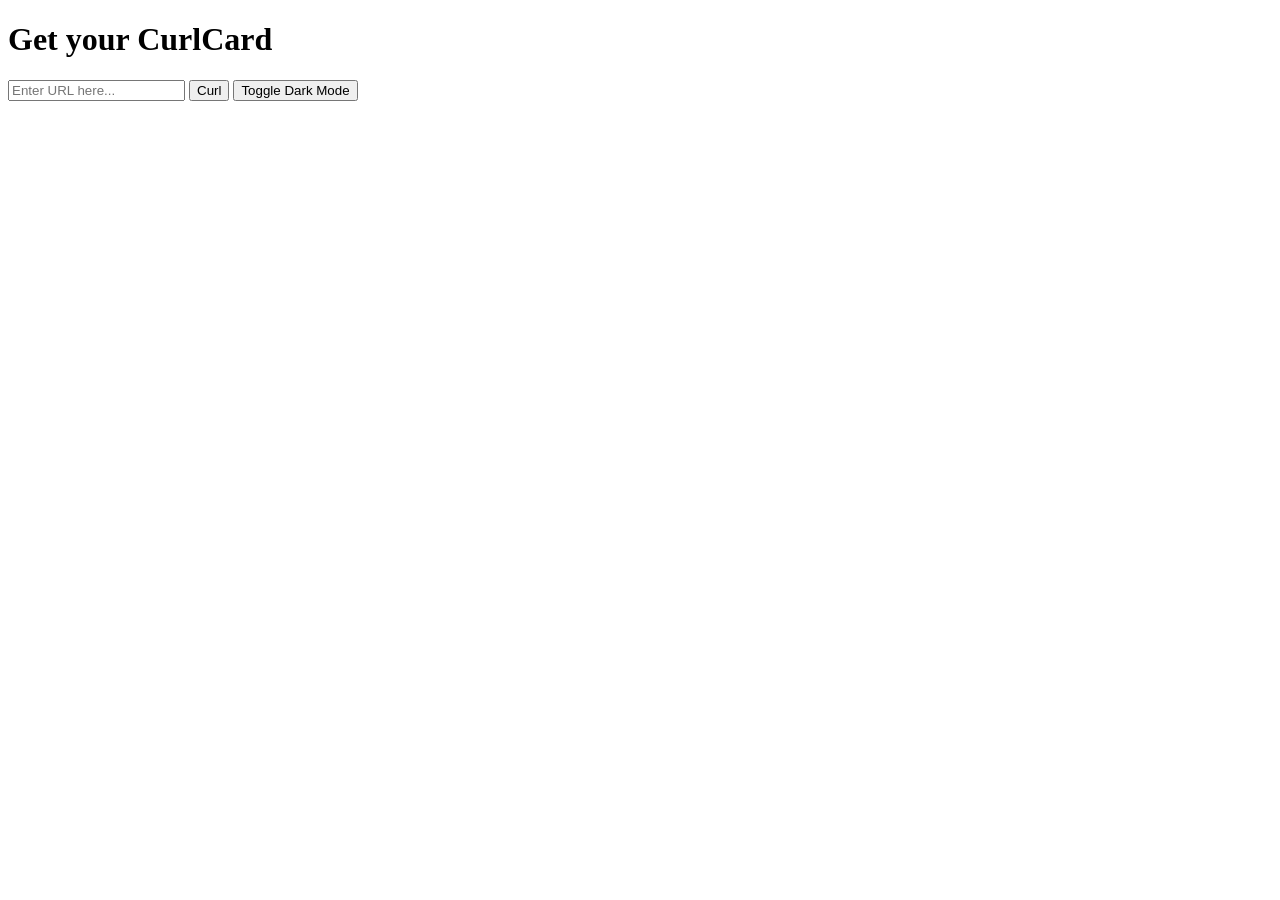
==== curl-card/index.html @ ea0a5a41 "Add files via upload" ====
<!DOCTYPE html>
<html lang="en">
<head>
    <meta charset="UTF-8">
    <title>Page Info Curler</title>
    <link rel="stylesheet" href="/style.css">
</head>
<body>
    <div class="container">
        <h1>Get your CurlCard</h1>
        <input type="text" id="url-input" placeholder="Enter URL here..." />
        <button id="curl-btn">Curl</button>
        <button id="toggle-dark">Toggle Dark Mode</button>

        <!-- 🪞 Preview will show here -->
        <div id="preview-card" class="card hidden"></div>
    </div>

    <script src="/script.js"></script>
</body>
</html>
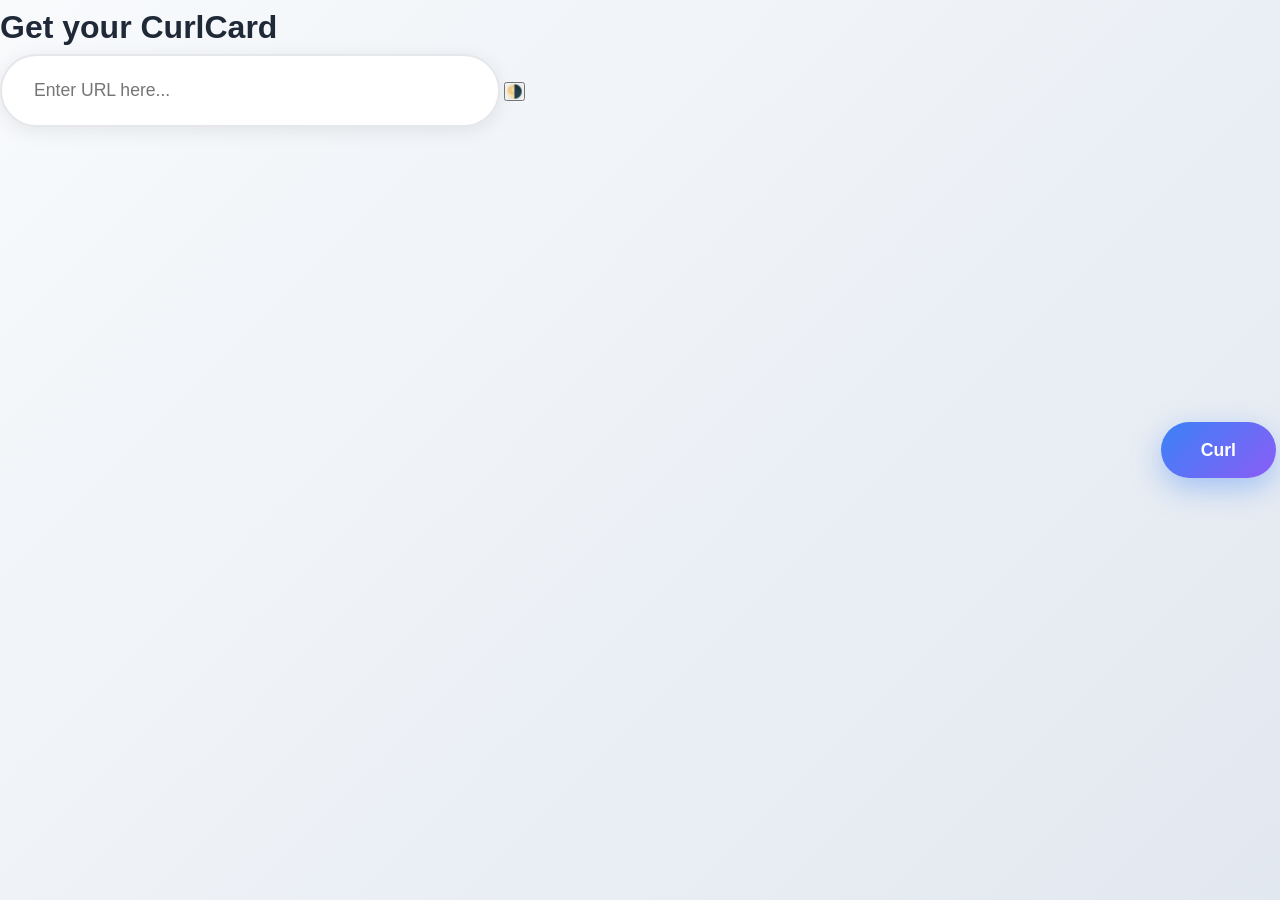
==== commit 859af900: "Fix HTML formatting in index.html" ====
--- a/curl-card/index.html
+++ b/curl-card/index.html
@@ -12,7 +12,7 @@
         <button id="curl-btn">Curl</button>
         <button id="toggle-dark">Toggle Dark Mode</button>
 
-        <!-- 🪞 Preview will show here -->
+        <!-- Preview will show here -->
         <div id="preview-card" class="card hidden"></div>
     </div>
 
--- a/style.css
+++ b/style.css
@@ -0,0 +1,553 @@
+* {
+    margin: 0;
+    padding: 0;
+    box-sizing: border-box;
+}
+
+body {
+    font-family: 'Inter', -apple-system, BlinkMacSystemFont, 'Segoe UI', Roboto, sans-serif;
+    line-height: 1.7;
+    color: #1f2937;
+    background: linear-gradient(135deg, #f8fafc 0%, #e2e8f0 100%);
+    min-height: 100vh;
+    transition: all 0.4s cubic-bezier(0.4, 0, 0.2, 1);
+}
+
+.app {
+    min-height: 100vh;
+    display: flex;
+    flex-direction: column;
+}
+
+/* HEADER */
+.header {
+    background: rgba(255, 255, 255, 0.95);
+    backdrop-filter: blur(20px);
+    border-bottom: 1px solid rgba(0,0,0,0.05);
+    padding: 1.5rem 0;
+    position: sticky;
+    top: 0;
+    z-index: 100;
+}
+
+.header-content {
+    max-width: 1200px;
+    margin: 0 auto;
+    padding: 0 2rem;
+    display: flex;
+    justify-content: space-between;
+    align-items: center;
+}
+
+.logo h1 {
+    font-size: 2.5rem;
+    font-weight: 800;
+    background: linear-gradient(135deg, #3b82f6 0%, #8b5cf6 50%, #ec4899 100%);
+    -webkit-background-clip: text;
+    background-clip: text;
+    -webkit-text-fill-color: transparent;
+    line-height: 1;
+}
+
+.tagline {
+    font-size: 1.1rem;
+    color: #6b7280;
+    font-weight: 500;
+}
+
+.toggle-dark {
+    width: 48px;
+    height: 48px;
+    border-radius: 12px;
+    background: #e5e7eb;
+    color: #374151;
+    display: flex;
+    align-items: center;
+    justify-content: center;
+    font-size: 1.2rem;
+    border: none;
+    cursor: pointer;
+    transition: all 0.3s;
+}
+
+.header-actions {
+    display: flex;
+    gap: 1rem;
+    align-items: center;
+}
+
+.github-btn {
+    width: 48px;
+    height: 48px;
+    border-radius: 12px;
+    background: #181717;
+    color: white;
+    display: flex;
+    align-items: center;
+    justify-content: center;
+    font-size: 1.2rem;
+    text-decoration: none;
+    transition: all 0.3s;
+}
+
+.github-btn:hover {
+    background: #0d1117;
+    transform: translateY(-2px);
+    box-shadow: 0 10px 25px rgba(24, 23, 23, 0.3);
+}
+
+/* MAIN */
+.main {
+    flex: 1;
+    max-width: 1200px;
+    margin: 0 auto;
+    padding: 3rem 2rem;
+}
+
+/* INPUT SECTION */
+.input-section {
+    text-align: center;
+    margin-bottom: 4rem;
+}
+
+.input-container {
+    max-width: 800px;
+    margin: 0 auto 2rem;
+    position: relative;
+}
+
+#url-input {
+    width: 500px;
+    padding: 1.5rem 2.5rem 1.5rem 2rem;
+    border: 2px solid #e5e7eb;
+    border-radius: 50px;
+    font-size: 1.1rem;
+    background: white;
+    transition: all 0.3s cubic-bezier(0.4, 0, 0.2, 1);
+    box-shadow: 0 4px 20px rgba(0,0,0,0.08);
+}
+
+#url-input:focus {
+    outline: none;
+    border-color: #3b82f6;
+    box-shadow: 0 0 0 4px rgba(59, 130, 246, 0.1), 0 20px 40px rgba(0,0,0,0.15);
+    transform: translateY(-2px);
+}
+
+#curl-btn {
+    position: absolute;
+    right: 4px;
+    top: 50%;
+    transform: translateY(-50%);
+    padding: 1rem 2.5rem;
+    background: linear-gradient(135deg, #3b82f6 0%, #8b5cf6 100%);
+    color: white;
+    border: none;
+    border-radius: 40px;
+    font-size: 1.1rem;
+    font-weight: 700;
+    cursor: pointer;
+    transition: all 0.3s cubic-bezier(0.4, 0, 0.2, 1);
+    box-shadow: 0 10px 30px rgba(59, 130, 246, 0.4);
+    min-height: 56px;
+    display: flex;
+    align-items: center;
+    gap: 0.5rem;
+}
+
+#curl-btn:hover:not(:disabled) {
+    transform: translateY(-4px);
+    box-shadow: 0 20px 50px rgba(59, 130, 246, 0.5);
+}
+
+#curl-btn:disabled {
+    opacity: 0.7;
+    cursor: not-allowed;
+    transform: none;
+}
+
+.btn-spinner {
+    animation: spin 1s linear infinite;
+}
+
+@keyframes spin {
+    from { transform: rotate(0deg); }
+    to { transform: rotate(360deg); }
+}
+
+.status {
+    padding: 1rem 2rem;
+    border-radius: 12px;
+    font-weight: 600;
+    font-size: 1rem;
+    max-width: 600px;
+    margin: 0 auto;
+    opacity: 0;
+    transform: translateY(10px);
+    transition: all 0.3s;
+}
+
+.status.show {
+    opacity: 1;
+    transform: translateY(0);
+}
+
+.status.error {
+    background: linear-gradient(135deg, #fee2e2, #fecaca);
+    color: #dc2626;
+    border: 1px solid #fca5a5;
+}
+
+/* PREVIEW CARD */
+.preview-section {
+    display: flex;
+    justify-content: center;
+    margin-bottom: 2rem;
+}
+
+.preview-card {
+    max-width: 900px;
+    width: 100%;
+}
+
+.card {
+    background: rgba(255, 255, 255, 0.95);
+    backdrop-filter: blur(20px);
+    border-radius: 24px;
+    padding: 3rem;
+    box-shadow: 0 25px 80px rgba(0,0,0,0.15);
+    border: 1px solid rgba(255,255,255,0.2);
+    transition: all 0.4s;
+}
+
+.card.hidden {
+    display: none;
+}
+
+.preview-image {
+    width: 100%;
+    max-height: 300px;
+    object-fit: cover;
+    border-radius: 20px;
+    margin-bottom: 2rem;
+    box-shadow: 0 15px 40px rgba(0,0,0,0.2);
+}
+
+.preview-title {
+    font-size: 2.2rem;
+    font-weight: 800;
+    line-height: 1.3;
+    margin-bottom: 1.5rem;
+    color: #111827;
+}
+
+.preview-desc {
+    font-size: 1.3rem;
+    color: #6b7280;
+    margin-bottom: 2rem;
+    line-height: 1.7;
+}
+
+.preview-stats {
+    display: flex;
+    gap: 2rem;
+    margin-bottom: 3rem;
+    font-size: 1.1rem;
+    color: #9ca3af;
+}
+
+.preview-actions {
+    margin-bottom: 2rem;
+}
+
+.read-full-btn {
+    width: 100%;
+    padding: 1.5rem 3rem;
+    background: linear-gradient(135deg, #10b981 0%, #059669 100%);
+    color: white;
+    border: none;
+    border-radius: 16px;
+    font-size: 1.3rem;
+    font-weight: 700;
+    cursor: pointer;
+    transition: all 0.3s;
+    box-shadow: 0 15px 40px rgba(16, 185, 129, 0.4);
+}
+
+.read-full-btn:hover {
+    transform: translateY(-3px);
+    box-shadow: 0 25px 60px rgba(16, 185, 129, 0.5);
+}
+
+.loading-state {
+    text-align: center;
+    padding: 6rem 3rem;
+    font-size: 1.5rem;
+    color: #9ca3af;
+}
+
+/* READER */
+.reader-section {
+    max-width: 1000px;
+    margin: 0 auto;
+}
+
+.reader-container {
+    background: rgba(255, 255, 255, 0.95);
+    backdrop-filter: blur(20px);
+    border-radius: 24px;
+    overflow: hidden;
+    box-shadow: 0 30px 100px rgba(0,0,0,0.2);
+    border: 1px solid rgba(255,255,255,0.2);
+}
+
+.reader-header {
+    padding: 3rem;
+    border-bottom: 1px solid rgba(0,0,0,0.05);
+    display: flex;
+    align-items: flex-start;
+    gap: 2rem;
+}
+
+.back-btn {
+    width: 60px;
+    height: 60px;
+    border: 2px solid #e5e7eb;
+    background: none;
+    border-radius: 16px;
+    font-size: 1.5rem;
+    cursor: pointer;
+    transition: all 0.3s;
+    flex-shrink: 0;
+}
+
+.back-btn:hover {
+    border-color: #3b82f6;
+    background: #eff6ff;
+    transform: translateY(-2px);
+}
+
+.reader-meta h1 {
+    font-size: 2.8rem;
+    font-weight: 800;
+    line-height: 1.2;
+    margin-bottom: 1rem;
+    color: #111827;
+}
+
+.reader-site {
+    display: flex;
+    align-items: center;
+    gap: 1rem;
+    font-size: 1.2rem;
+    color: #6b7280;
+    margin-top: 1rem;
+}
+
+.original-link {
+    color: #3b82f6;
+    text-decoration: none;
+    font-weight: 600;
+    padding: 0.5rem 1rem;
+    border-radius: 8px;
+    transition: all 0.3s;
+}
+
+.original-link:hover {
+    background: #eff6ff;
+}
+
+.reader-content {
+    padding: 4rem 3rem 6rem;
+    font-size: 1.25rem;
+    line-height: 1.9;
+    max-width: 900px;
+    margin: 0 auto;
+}
+
+.reader-content * {
+    max-width: 100%;
+}
+
+.reader-content img {
+    max-width: 100%;
+    height: auto;
+    border-radius: 16px;
+    margin: 2rem 0;
+    box-shadow: 0 15px 40px rgba(0,0,0,0.15);
+}
+
+.reader-content h1, .reader-content h2, .reader-content h3 {
+    margin: 3rem 0 1.5rem 0;
+    font-weight: 700;
+}
+
+.reader-content h1 { font-size: 2.5rem; }
+.reader-content h2 { font-size: 2rem; }
+.reader-content h3 { font-size: 1.6rem; }
+
+.reader-content p {
+    margin-bottom: 2rem;
+}
+
+.reader-content ul, .reader-content ol {
+    margin: 2rem 0;
+    padding-left: 2rem;
+}
+
+.reader-content li {
+    margin-bottom: 0.75rem;
+}
+
+/* FOOTER */
+.footer {
+    background: rgba(255, 255, 255, 0.8);
+    backdrop-filter: blur(20px);
+    border-top: 1px solid rgba(0,0,0,0.05);
+    padding: 4rem 0 2rem;
+    margin-top: auto;
+}
+
+.footer-content {
+    max-width: 1200px;
+    margin: 0 auto;
+    padding: 0 2rem;
+}
+
+.footer-main {
+    display: grid;
+    grid-template-columns: 1fr auto;
+    gap: 4rem;
+    margin-bottom: 2rem;
+    align-items: start;
+}
+
+.footer-about h3 {
+    font-size: 1.4rem;
+    margin-bottom: 1rem;
+    color: #111827;
+}
+
+.footer-about h3 a {
+    color: #3b82f6;
+    text-decoration: none;
+}
+
+.footer-links {
+    display: flex;
+    gap: 2rem;
+    flex-wrap: wrap;
+}
+
+.contact-link {
+    color: #6b7280;
+    text-decoration: none;
+    font-weight: 500;
+    transition: color 0.3s;
+}
+
+.contact-link:hover {
+    color: #3b82f6;
+}
+
+.footer-bottom {
+    text-align: center;
+    padding-top: 2rem;
+    border-top: 1px solid rgba(0,0,0,0.05);
+    color: #9ca3af;
+    font-size: 0.95rem;
+}
+
+.footer-bottom a {
+    color: #6b7280;
+    text-decoration: none;
+}
+
+/* RESPONSIVE */
+@media (max-width: 1024px) {
+    .main { padding: 2rem 1.5rem; }
+    .reader-header { flex-direction: column; align-items: stretch; gap: 1.5rem; }
+}
+
+@media (max-width: 768px) {
+    .header-content, .footer-content { padding: 0 1.5rem; }
+    .logo h1 { font-size: 2rem; }
+    .card, .reader-container { padding: 2rem 1.5rem; }
+    .reader-content { padding: 2rem 1.5rem 4rem; }
+    .reader-meta h1 { font-size: 2rem; }
+    .preview-title { font-size: 1.8rem; }
+    .footer-main { grid-template-columns: 1fr; text-align: center; gap: 2rem; }
+}
+
+.hidden {
+    display: none !important;
+}
+
+/* DARK MODE */
+body.dark {
+    background: linear-gradient(135deg, #0f0f23 0%, #1e1b4b 100%);
+    color: #f1f5f9;
+}
+
+body.dark .header,
+body.dark .card,
+body.dark .reader-container,
+body.dark .footer {
+    background: rgba(15, 15, 35, 0.95);
+    border-color: rgba(255,255,255,0.1);
+}
+
+body.dark #url-input {
+    background: #1e1b4b;
+    border-color: #374151;
+    color: #f1f5f9;
+}
+
+body.dark #url-input::placeholder {
+    color: #94a3b8;
+}
+
+body.dark .preview-title,
+body.dark .reader-meta h1 {
+    color: #f1f5f9;
+}
+
+body.dark .preview-desc,
+body.dark .reader-site {
+    color: #94a3b8;
+}
+
+body.dark .preview-stats {
+    color: #64748b;
+}
+
+body.dark .status.error {
+    background: linear-gradient(135deg, #451a1a, #581f1f);
+}
+
+/* WELCOME TOAST */
+.welcome-toast {
+    position: fixed;
+    top: 20px;
+    right: 20px;
+    background: linear-gradient(135deg, #10b981, #059669);
+    color: white;
+    padding: 1.5rem 2rem;
+    border-radius: 16px;
+    box-shadow: 0 20px 60px rgba(16, 185, 129, 0.4);
+    font-weight: 600;
+    max-width: 400px;
+    z-index: 1000;
+    animation: slideIn 0.4s cubic-bezier(0.4, 0, 0.2, 1);
+}
+
+@keyframes slideIn {
+    from {
+        opacity: 0;
+        transform: translateX(100%);
+    }
+    to {
+        opacity: 1;
+        transform: translateX(0);
+    }
+}
